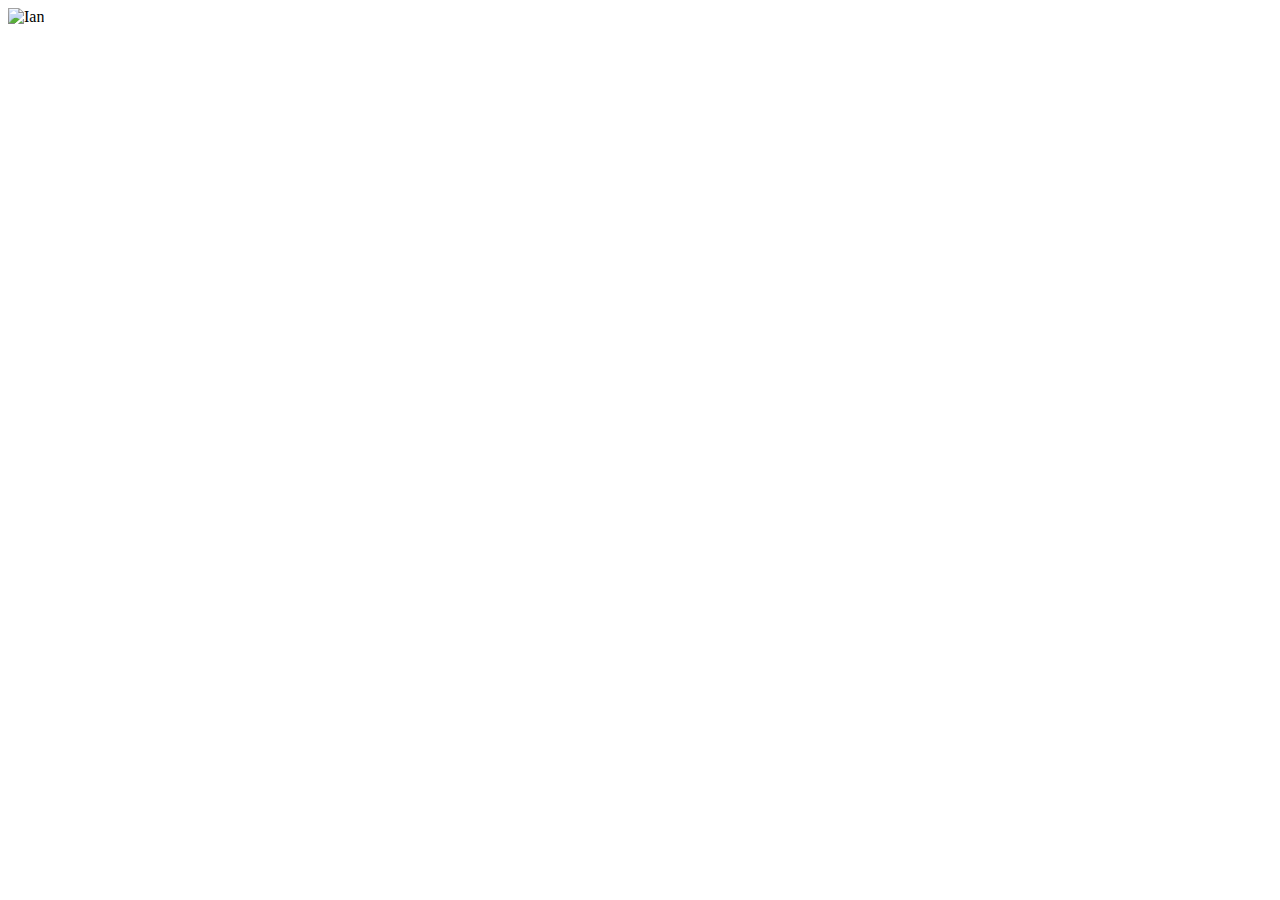
==== Simple Website/index.html @ a91c1b47 "Add files via upload" ====
<!doctype html>
<html lang="en">
<head>
	<meta charset="UTF-8">
	<title>firstApp</title>
	<meta http-equiv="refresh" content="3; url= firstpage.html">
	<link rel="shortcut icon" type="image/PNG" href="images/Capture.PNG">
	<link rel="stylesheet" href="style4.css">
</head>
<body>
	<div class="fade-out">	
<img class="logo"  src="images/HAWKINS.png" alt="Ian">
</div>
</body>
</html>
---- Simple Website/style4.css ----
body{
	
	height: 100%;
	background-image: url();
	background-position: center;
    background-size: 100%;
	background-repeat: no-repeat;
	transition: all 4s ease;
	animation: fadeOut 4s;
}
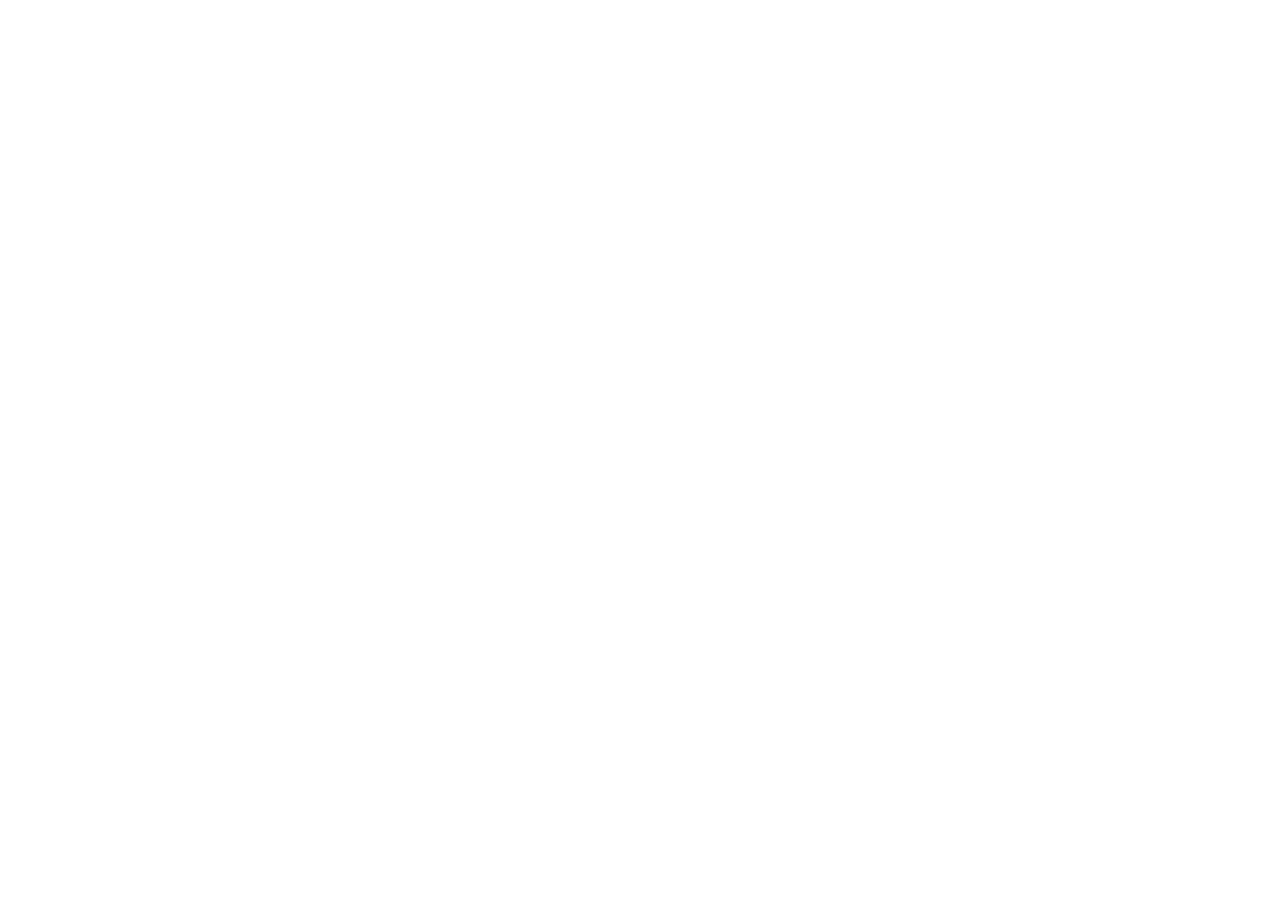
==== commit e3a0e3c8: "Add files via upload" ====
--- a/Simple Website/index.html
+++ b/Simple Website/index.html
@@ -2,6 +2,7 @@
 <html lang="en">
 <head>
 	<meta charset="UTF-8">
+	<meta name="viewport" content="width=device-width, initial-scale=1.0">
 	<title>firstApp</title>
 	<meta http-equiv="refresh" content="3; url= firstpage.html">
 	<link rel="shortcut icon" type="image/PNG" href="images/Capture.PNG">
@@ -9,7 +10,7 @@
 </head>
 <body>
 	<div class="fade-out">	
-<img class="logo"  src="images/HAWKINS.png" alt="Ian">
+<img class="logo"  src="" alt="">
 </div>
 </body>
 </html>--- a/Simple Website/style4.css
+++ b/Simple Website/style4.css
@@ -1,3 +1,7 @@
+body, html {
+    min-height: 100%;
+}
+
 body{
 	
 	height: 100%;
